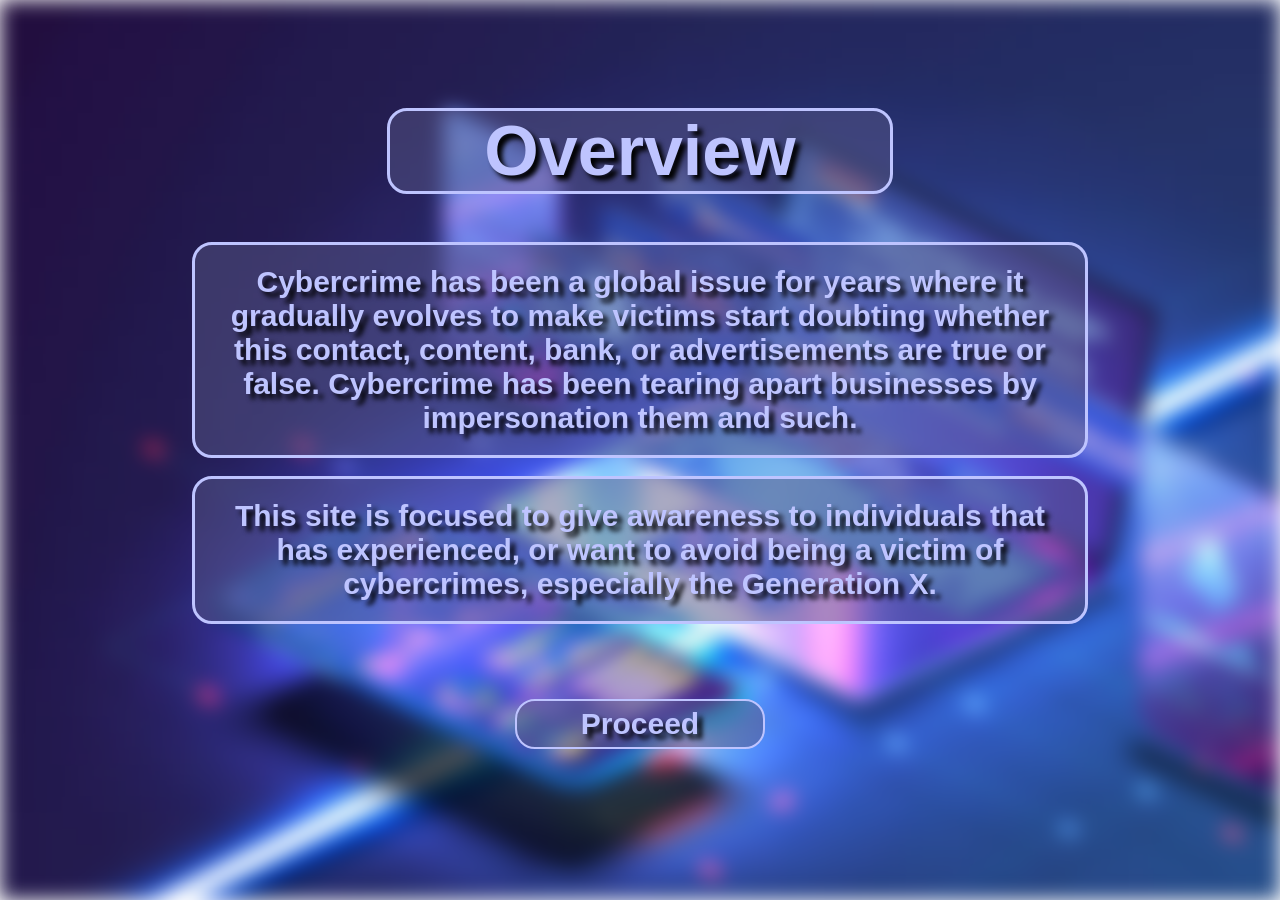
==== index.html @ 6732b410 "Add files via upload" ====
<!DOCTYPE html>

<head>

    <title>Prototype</title>
    <link rel="stylesheet" href="style.css">
    <meta viewport="width=device-width, initial-scale=1.0">

</head>

<body>

    <h1 class="overview">Overview</h1>

    <br>

    <p class="oParagraph"><b>Cybercrime has been a global issue for years where it gradually evolves
        to make victims start doubting whether this contact, content, bank, or advertisements
        are true or false. Cybercrime has been tearing apart businesses by impersonation them and such.
        </b></p>
    <br>

        <p class="oParagraph"><b>This site is focused to give awareness to individuals that has experienced,
            or want to avoid being a victim of cybercrimes, especially the Generation X.
        </b></p>    

        <div class="button1">
            <a href="main.html">
            <button class="buttonstyle"><b>Proceed</b></button>
                </a>
                    </div>

    <div class="bg"></div>







































</body>





















</html>
---- style.css ----
.overview{

    text-align: center;
    transform: translateY(300px);
    font-size: 70px;
    color: rgb(190, 196, 255);
    text-shadow: 5px 5px 5px black;
    font-family: sans-serif;
    width: 500px;
    opacity: 0;
    
    

    background-color: rgb(86, 86, 134, 0.5);
    border-radius: 20px;
    border-style: solid;
    border-color: rgb(190, 196, 255);
    margin: 0 auto;
    display: flex;
    justify-content: center;
    align-items: center;


    animation: 1s 0.4s ease-out forwards introOpen;

}

.oParagraph{

    margin: 0 auto;
    text-align: center;
    font-size: 30px;
    color: rgb(190, 196, 255);
    text-shadow: 5px 5px 5px black;
    font-family: sans-serif;
    transform: translateY(300px);
    display: flex;
    justify-content: center;
    align-items: center;

    background-color: rgba(86, 86, 134, 0.5);
    border-radius: 20px;
    border-color: rgb(190, 196, 255);
    border-style: solid;
    padding: 20px;
    width: 850px;
    opacity: 0;

    animation: 1s 0.8s ease-out forwards introOpenP;

}


.bg{

    background-image: url(images/city.jfif);
    filter: blur(10px);
    inset: 0;
    z-index: -1;
    background-position: center;
    background-size: cover;
    background-attachment: fixed;
    position: fixed;

}

.button1{

    justify-content: center;
    display: flex;
    align-items: center;
    height: 100px;
    transform: translateY(300px);
    opacity: 0;

    animation: 1s 5s forwards ease-out introOpenB;

}

.buttonstyle{

    background-color: rgba(86, 86, 134, 0.5);
    border-radius: 20px;

    text-shadow: 5px 5px 5px black;
    font-family: sans-serif;
    color: rgb(190, 196, 255);
    font-size: 30px;
    width: 250px;
    height: 50px;

    border-style: solid;
    border-color: rgb(190, 196, 255);
    border-radius: 20px;

}

@keyframes introOpen{

    100%{transform: translateY(100px);}
    0%{opacity: 0;}
    100%{opacity: 100;}


}

@keyframes introOpenP{

    100%{transform: translateY(130px);}
    0%{opacity: 0;}
    100%{opacity: 100;}


}

@keyframes introOpenB{

    100%{transform: translateY(180px);}
    0%{opacity: 0;}
    100%{opacity: 100;}


}
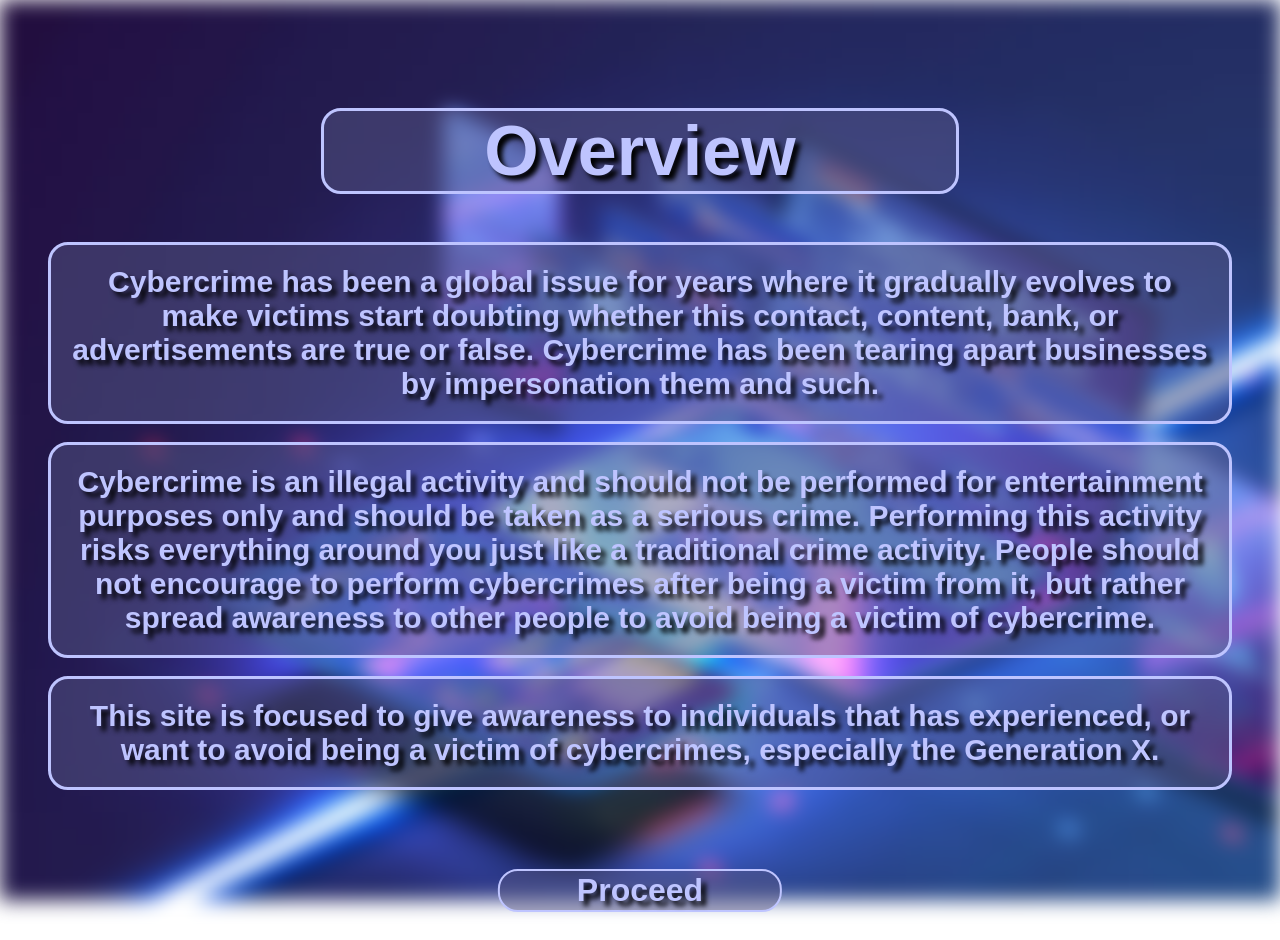
==== commit b1d9cbdd: "Update index.html" ====
--- a/index.html
+++ b/index.html
@@ -18,6 +18,14 @@
         to make victims start doubting whether this contact, content, bank, or advertisements
         are true or false. Cybercrime has been tearing apart businesses by impersonation them and such.
         </b></p>
+    <br>
+
+
+    <p class="oParagraph"><b>Cybercrime is an illegal activity and should not be performed for entertainment purposes only
+    and should be taken as a serious crime. Performing this activity risks everything around you just like a traditional
+    crime activity. People should not encourage to perform cybercrimes after being a victim from it, but rather spread
+    awareness to other people to avoid being a victim of cybercrime.</b></p>
+    
     <br>
 
         <p class="oParagraph"><b>This site is focused to give awareness to individuals that has experienced,
@@ -92,4 +100,4 @@
 
 
 
-</html>+</html>
--- a/style.css
+++ b/style.css
@@ -6,7 +6,7 @@
     color: rgb(190, 196, 255);
     text-shadow: 5px 5px 5px black;
     font-family: sans-serif;
-    width: 500px;
+    width: 50%;
     opacity: 0;
     
     
@@ -43,7 +43,7 @@
     border-color: rgb(190, 196, 255);
     border-style: solid;
     padding: 20px;
-    width: 850px;
+    width: 90%;
     opacity: 0;
 
     animation: 1s 0.8s ease-out forwards introOpenP;
@@ -85,10 +85,10 @@
     text-shadow: 5px 5px 5px black;
     font-family: sans-serif;
     color: rgb(190, 196, 255);
-    font-size: 30px;
-    width: 250px;
-    height: 50px;
+    font-size: 200%;
+    width: 200%;
 
+    transform: translateX(-25%);
     border-style: solid;
     border-color: rgb(190, 196, 255);
     border-radius: 20px;
@@ -120,4 +120,11 @@
     100%{opacity: 100;}
 
 
-}+}
+
+
+/*
+
+update
+
+/
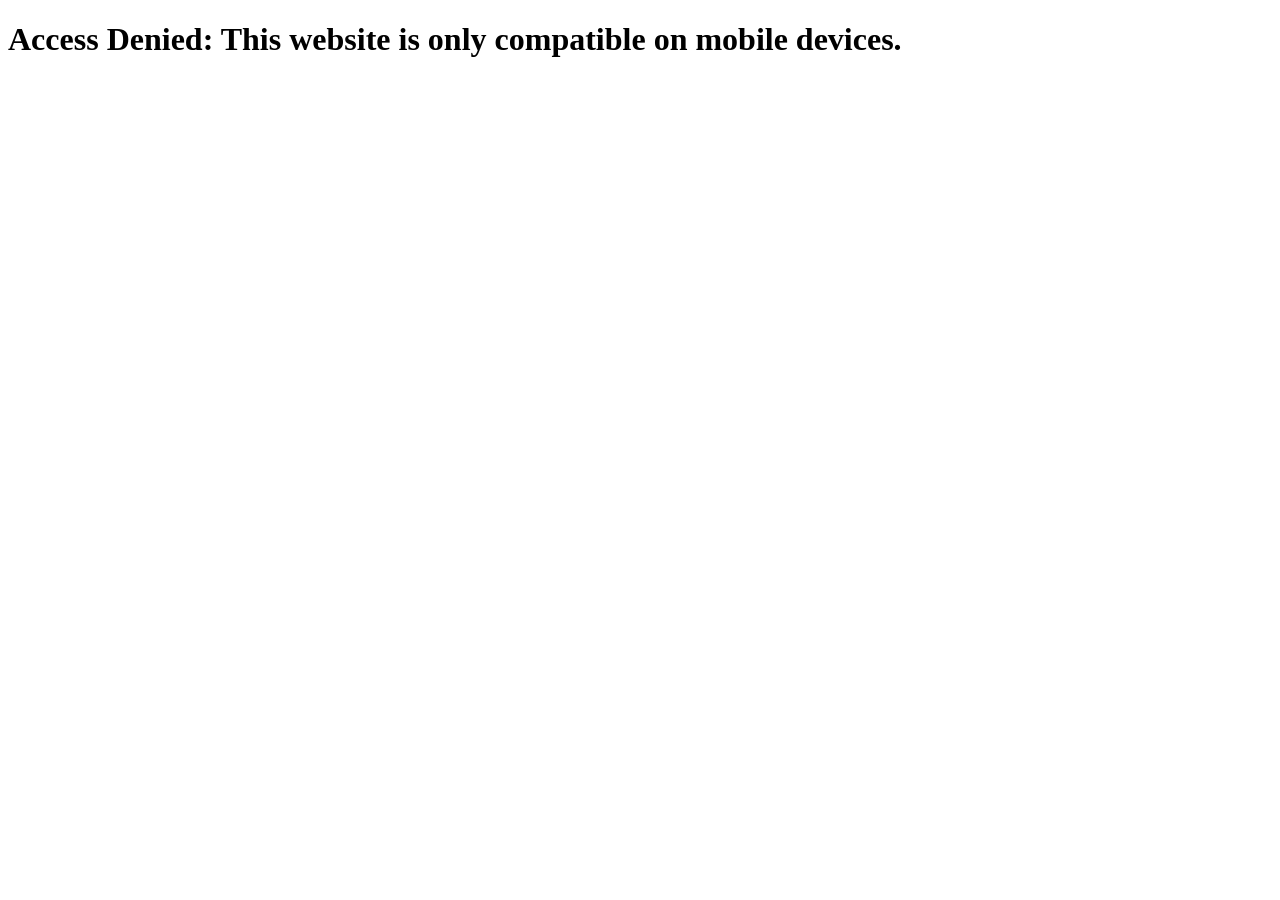
==== commit 81542b22: "Update index.html" ====
--- a/index.html
+++ b/index.html
@@ -5,6 +5,19 @@
     <title>Prototype</title>
     <link rel="stylesheet" href="style.css">
     <meta viewport="width=device-width, initial-scale=1.0">
+
+    <script>
+        // Checks if the device is NOT a mobile phone or tablet
+  const isMobile = /Android|webOS|iPhone|iPad|iPod|BlackBerry|IEMobile|Opera Mini/i.test(navigator.userAgent);
+  const hasTouch = navigator.maxTouchPoints > 0;
+
+  if (!isMobile && !hasTouch) {
+    // Replaces the entire page with a warning message
+    document.addEventListener("DOMContentLoaded", function() {
+      document.body.innerHTML = "<h1>Access Denied: This website is only compatible on mobile devices.</h1>";
+    });
+  }
+    </script>
 
 </head>
 
@@ -18,6 +31,7 @@
         to make victims start doubting whether this contact, content, bank, or advertisements
         are true or false. Cybercrime has been tearing apart businesses by impersonation them and such.
         </b></p>
+        
     <br>
 
 
--- a/style.css
+++ b/style.css
@@ -2,11 +2,11 @@
 
     text-align: center;
     transform: translateY(300px);
-    font-size: 70px;
-    color: rgb(190, 196, 255);
-    text-shadow: 5px 5px 5px black;
-    font-family: sans-serif;
-    width: 50%;
+    font-size: 90px;
+    color: rgb(190, 196, 255);
+    text-shadow: 5px 5px 5px black;
+    font-family: sans-serif;
+    width: 70%;
     opacity: 0;
     
     
@@ -29,7 +29,7 @@
 
     margin: 0 auto;
     text-align: center;
-    font-size: 30px;
+    font-size: 45px;
     color: rgb(190, 196, 255);
     text-shadow: 5px 5px 5px black;
     font-family: sans-serif;
@@ -73,7 +73,7 @@
     transform: translateY(300px);
     opacity: 0;
 
-    animation: 1s 5s forwards ease-out introOpenB;
+    animation: 1s 1s forwards ease-out introOpenB;
 
 }
 
@@ -85,15 +85,114 @@
     text-shadow: 5px 5px 5px black;
     font-family: sans-serif;
     color: rgb(190, 196, 255);
-    font-size: 200%;
+    font-size: 400%;
     width: 200%;
 
     transform: translateX(-25%);
     border-style: solid;
     border-color: rgb(190, 196, 255);
-    border-radius: 20px;
-
-}
+    border-radius: 30px;
+
+}
+
+.buttonstyle:hover{
+
+    font-size: 50px;
+
+}
+
+
+
+
+.divbox{
+
+    justify-content: flex-start;
+    align-items: center;
+    display: flex;
+
+    
+
+}
+
+
+
+.box{
+
+    background: rgba(86, 86, 134, 0.5);
+    width: 90%;
+    height: 10%;
+    border-style: solid;
+    border-color: rgb(190, 196, 255);
+    border-radius: 20px;
+    justify-content: space-between;
+    align-items: flex-start;
+    display: flex;
+
+    position: absolute;
+    top: 25%;
+    left: 50%;
+    translate: -50% -50%;
+    padding: 20px;
+    opacity: 0%;
+
+     animation: 1s 0s forwards ease-out boxabove;
+    
+
+
+}
+
+
+.box1{
+
+    background: rgba(86, 86, 134, 0.5);
+    width: 90%;
+    height: 20%;
+    border-style: solid;
+    border-color: rgb(190, 196, 255);
+    border-radius: 20px;
+    justify-content: space-between;
+    align-items: center;
+    display: flex;
+    opacity: 0%;
+  
+     animation: 1s 0.2s forwards ease-out boxbelow;
+
+
+    position: absolute;
+    top: 40%;
+    left: 50%;
+    translate: -50% -50%;
+    padding: 20px;
+    
+
+
+}
+
+.boxskib{
+
+    background: rgba(86, 86, 134, 0.5);
+    width: 40%;
+    height: 30%;
+    border-style: solid;
+    border-color: rgb(190, 196, 255);
+    border-radius: 20px;
+    justify-content: space-between;
+    align-items: center;
+    display: flex;
+  
+
+    text-shadow: 5px 5px 5px black;
+    font-family: sans-serif;
+    color: rgb(190, 196, 255);
+
+}
+
+
+
+
+
+
+
 
 @keyframes introOpen{
 
@@ -122,9 +221,44 @@
 
 }
 
+@keyframes boxabove{
+
+    100%{transform: translateY(-140%);}
+    0%{opacity: 0;}
+    100%{opacity: 100;}
+
+
+}
+
+@keyframes boxbelow{
+
+    100%{transform: translateY(-55%);}
+    0%{opacity: 0;}
+    100%{opacity: 100;}
+
+
+}
+
 
 /*
 
-update
-
-/
+BOX THAT SHOWS TERMS SKIBIDI
+
+*/
+
+
+.terms{
+
+    background: rgba(86, 86, 134, 0.5);
+    width: 30%;
+    height: 95%;
+    border-style: solid;
+    border-color: rgb(190, 196, 255);
+    border-radius: 20px;
+    justify-content: flex-start;
+    align-items: center;
+    display: flex;
+
+    
+
+}
